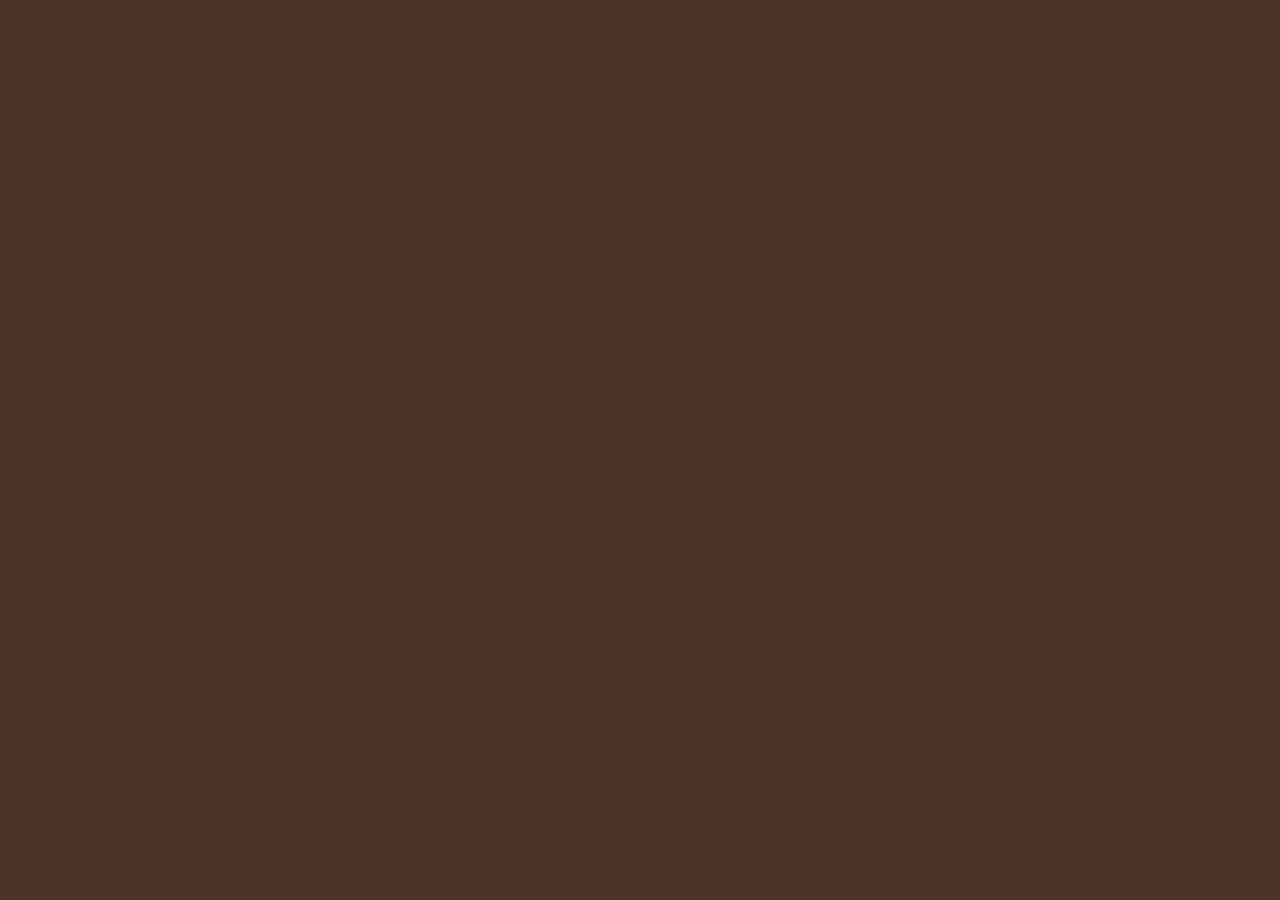
==== index.html @ 5a5b1354 "Rename 404.html to index.html" ====
<!DOCTYPE html>
<html lang="pt-BR">
<head>
    <meta charset="UTF-8">
    <meta name="viewport" content="width=device-width, initial-scale=1.0">
    <link rel="stylesheet" href="style.css">
    <title>MarmotaFlix</title>

    <link rel="preconnect" href="https://fonts.googleapis.com">
    <link rel="preconnect" href="https://fonts.gstatic.com" crossorigin>
    <link href="https://fonts.googleapis.com/css2?family=Bebas+Neue&display=swap" rel="stylesheet">
</head>
---- style.css ----
body {
    color: whitesmoke;
    background: #4d3227;
    margin: 0px;
    font-family: "Bebas Neue", sans-serif;
    margin-bottom: 100;

}

header {
    color: #ebc999;
    border-bottom: solid 2px ghostwhite;
    padding: 20px;
    font-size: 32;
}

.chamada {
    background: tan;
    padding-bottom: 80px;
    padding-top: 80px;
    display: flex;
    justify-content: center;
}

.chamada-texto {
    margin: 5%;
}

h1 {
    font-size: 40;
}

p {
    font-size: 20;
}

img {
    height: 100px
}

.categoria-videos {
    display: flex;
    overflow-x: auto;
    gap: 20;
}

.categoria {
    padding-left: 20;
    padding-right: 20;
    margin-top: 50;
}

.categoria-videos img {
    opacity: 0.5;
    height: 200;
}

.categoria-videos img:hover {
    opacity: 1.0;
    border: 1 solid red
}

.categoria h2 {
    color: #ebc999;
}
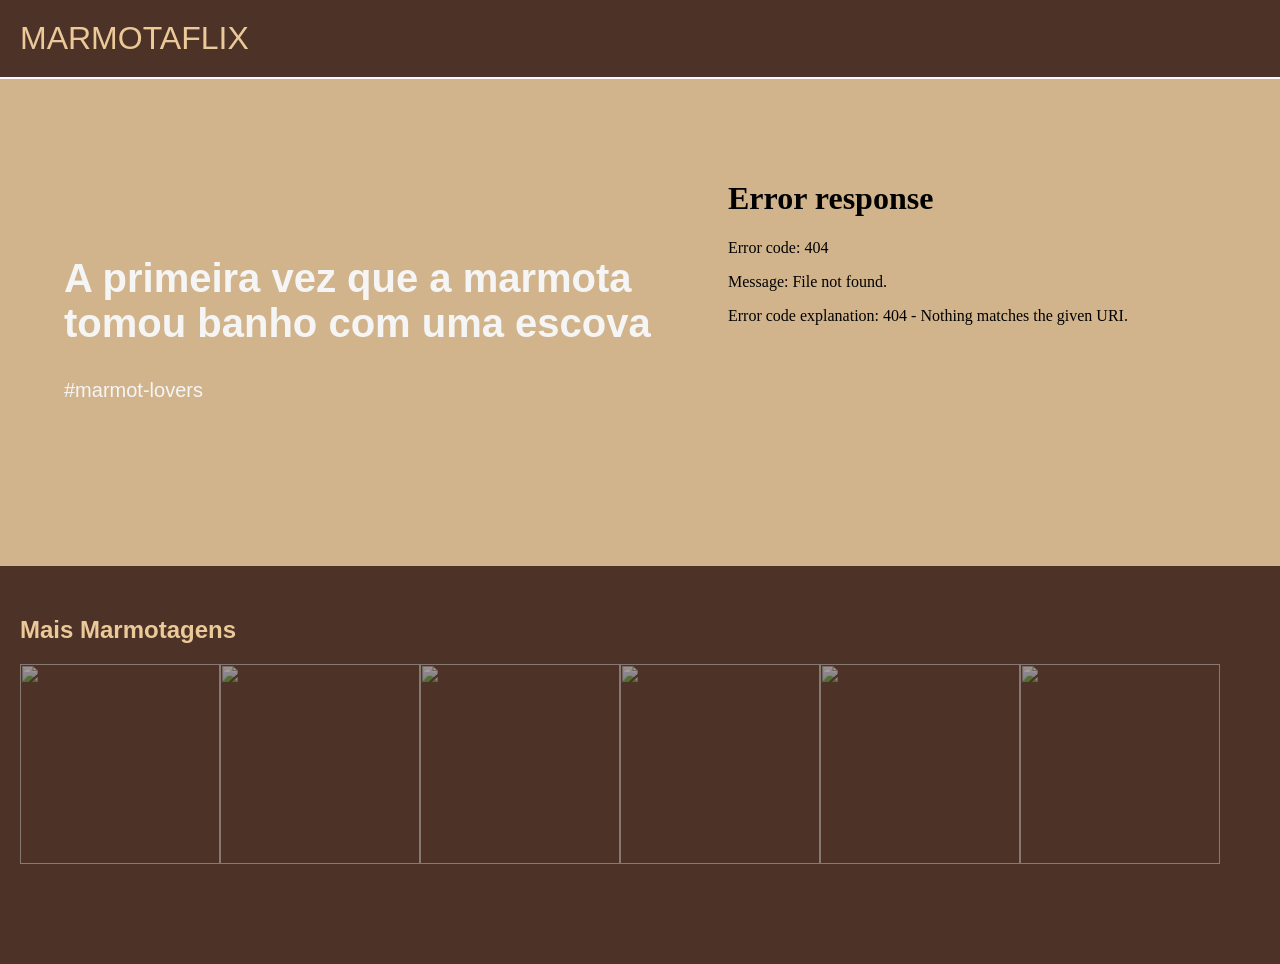
==== commit f83452b3: "Update index.html" ====
--- a/index.html
+++ b/index.html
@@ -1,12 +1,53 @@
-<!DOCTYPE html>
-<html lang="pt-BR">
+<html lang="pt-br">
+
 <head>
-    <meta charset="UTF-8">
-    <meta name="viewport" content="width=device-width, initial-scale=1.0">
-    <link rel="stylesheet" href="style.css">
-    <title>MarmotaFlix</title>
+    <link rel="stylesheet" href="style.css" />
+    <title>Marmotaflix</title>
+    <link rel="preconnect" href="fonts.googleapis.com">
+    <link rel="preconnect" href="fonts.gstatic.com" crossorigin>
+    <link href="fonts.googleapis.com/css2?family=Bebas+Neue&display=swap" rel="stylesheet">
+</head>
 
-    <link rel="preconnect" href="https://fonts.googleapis.com">
-    <link rel="preconnect" href="https://fonts.gstatic.com" crossorigin>
-    <link href="https://fonts.googleapis.com/css2?family=Bebas+Neue&display=swap" rel="stylesheet">
-</head>
+<body>
+    <header>MARMOTAFLIX</header>
+    <section class="chamada">
+        <div class="chamada-texto">
+            <h1>A primeira vez que a marmota tomou banho com uma escova</h1>
+            <P>#marmot-lovers</P>
+        </div>
+
+        <div>
+            <iframe width="560" height="315" src="www.youtube.com/embed/wEX1_NYoPls?si=C8iLRBcqpHsiMXrN"
+                title="YouTube video player" frameborder="0" allow="accelerometer; autoplay; clipboard-write; encrypted-media; gyroscope; 
+ picture-in-picture; web-share" referrerpolicy="strict-origin-when-cross-origin" allowfullscreen></iframe>
+        </div>
+    </section>
+
+    <section class="categoria">
+        <h2>Mais Marmotagens</h2>
+        <div class="categoria-videos">
+            <a href="https://youtu.be/E3O04DNhhUw?si=PDsNfbXeiSQkb3iz">
+                <img src="img.youtube.com/vi/E3O04DNhhUw/maxresdefault.jpg" />
+            </a>
+            <a href="https://youtu.be/JSrh9hThN6Y?si=mTIBRZp95ctihgJx">
+                <img src="img.youtube.com/vi/JSrh9hThN6Y/maxresdefault.jpg" />
+            </a>
+            <a href="https://youtu.be/eAOzj9f9wX4?si=_XdqHls3sJt9IOyU">
+                <img src="img.youtube.com/vi/eAOzj9f9wX4/maxresdefault.jpg" />
+            </a>
+            <a href="https://youtu.be/DxpXeIQtzEE?si=sT9vvxU9MMcYnSnF">
+                <img src="img.youtube.com/vi/DxpXeIQtzEE/maxresdefault.jpg" />
+            </a>
+            <a href="www.youtube.com/watch?v=vMc_j734e2Q">
+                <img src="img.youtube.com/vi/vMc_j734e2Q/maxresdefault.jpg" />
+            </a>
+            <a href="www.youtube.com/watch?v=dY0xmzcwH5s">
+                <img src="img.youtube.com/vi/dY0xmzcwH5s/maxresdefault.jpg" />
+            </a>
+        </div>
+    </section>
+
+
+</body>
+
+</html>
